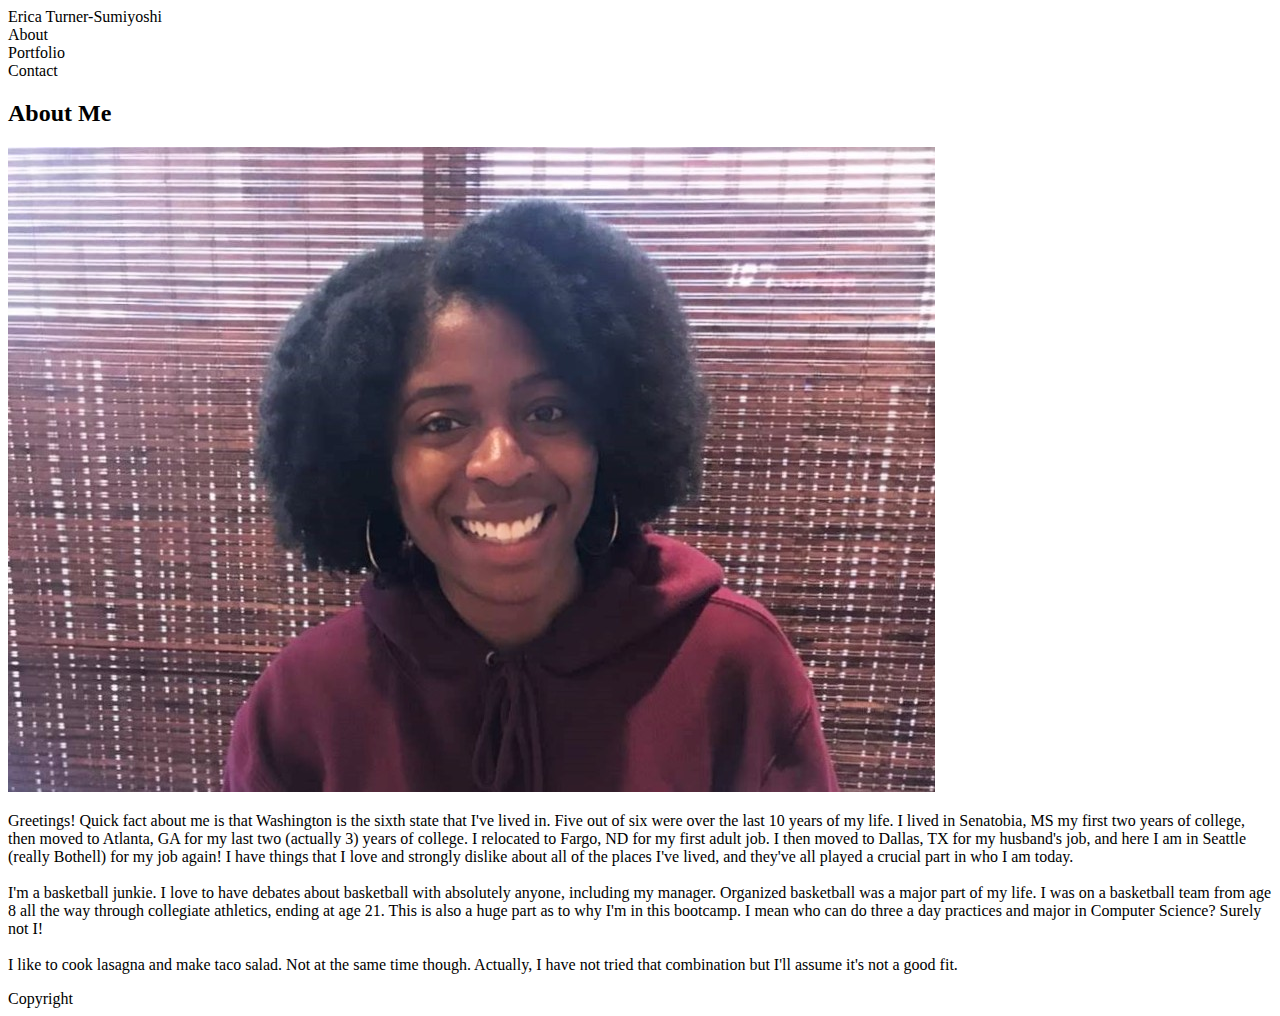
==== index.html @ c7d1dbf5 "adding basic html format, no css" ====
<!DOCTYPE html>
<html lang="en">
<head>
    <meta charset="UTF-8">
    <meta name="viewport" content="width=device-width, initial-scale=1.0">
    <meta http-equiv="X-UA-Compatible" content="ie=edge">
    <title>Document</title>
</head>
<body>
    
    
    
    <!-- Your name div -->

    <div class="name">Erica Turner-Sumiyoshi</div>

    <!-- About div -->

    <div class="aboutlink">About</div>

    <!-- Portfolio div -->

    <div class="portfoliolink">Portfolio</div>

    <!-- Contact Div -->

    <div class="contactlink">Contact</div>

    <!-- Content Div -->

    <div class="maincontent">

    <!-- About Me header h2 -->

    <h2>About Me</h2>

    <!-- Photo of Me -->

    <img src="assets/images/meeating.jpg" alt="picofme">

    <!-- Paragraph About Me -->

    <p>
        Greetings! Quick fact about me is that Washington is the sixth state that I've lived in. Five out of six were over the last 10 years of my life. 
        I lived in Senatobia, MS my first two years of college, then moved to Atlanta, GA for my last two (actually 3) years of college. 
        I relocated to Fargo, ND for my first adult job. I then moved to Dallas, TX for my husband's job, and here I am in Seattle (really Bothell) for my job again! 
        I have things that I love and strongly dislike about all of the places I've lived, and they've all played a crucial part in who I am today. 
         <br>
         <br>
        I'm a basketball junkie. I love to have debates about basketball with absolutely anyone, including my manager. Organized basketball was a major part of my life.
        I was on a basketball team from age 8 all the way through collegiate athletics, ending at age 21. This is also a huge part as to why I'm in this bootcamp. 
        I mean who can do three a day practices and major in Computer Science? Surely not I! 
        <br>
        <br>
        I like to cook lasagna and make taco salad. Not at the same time though. Actually, I have not tried that combination but I'll assume it's not a good fit. 
    </p>

    <!-- Footer -->
        <footer class="footer">Copyright</footer>

</body>
</html>
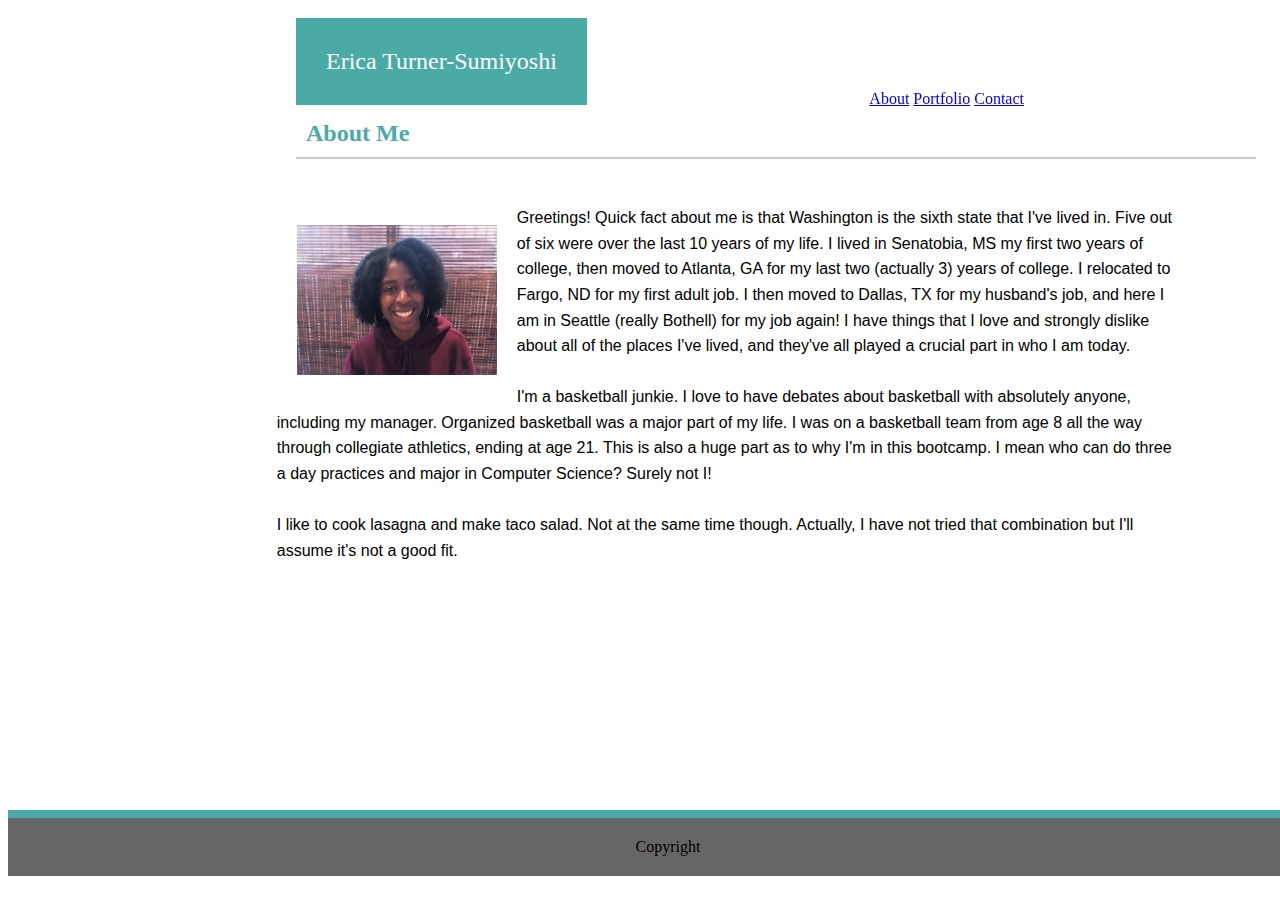
==== commit 3446d757: "adding contact page and updated css" ====
--- a/index.html
+++ b/index.html
@@ -4,27 +4,40 @@
     <meta charset="UTF-8">
     <meta name="viewport" content="width=device-width, initial-scale=1.0">
     <meta http-equiv="X-UA-Compatible" content="ie=edge">
-    <title>Document</title>
+    <title>Basic Portfolio</title>
+    <link rel="stylesheet" href="assets/css/style.css">
 </head>
 <body>
     
     
-    
+    <!-- Wrapper for whole page -->
+
+    <div class="pagewrapper">
+
     <!-- Your name div -->
 
-    <div class="name">Erica Turner-Sumiyoshi</div>
+    <!-- <span class="name">Erica Turner-Sumiyoshi</span>
 
-    <!-- About div -->
+     About div -->
 
-    <div class="aboutlink">About</div>
+    <!-- <div class="aboutlink">About</div> -->
 
     <!-- Portfolio div -->
 
-    <div class="portfoliolink">Portfolio</div>
+    <!-- <div class="portfoliolink">Portfolio</div> -->
 
     <!-- Contact Div -->
 
-    <div class="contactlink">Contact</div>
+    <!-- <div class="contactlink">Contact</div> --> 
+
+    <span class="logo">Erica Turner-Sumiyoshi</span>
+        <div class="navbar">
+        <ul>
+            <li><a href="#">About</a></li>
+            <li><a href="#">Portfolio</a></li>
+            <li><a href="#">Contact</a></li>
+        </ul>
+        </div>
 
     <!-- Content Div -->
 
@@ -36,11 +49,14 @@
 
     <!-- Photo of Me -->
 
-    <img src="assets/images/meeating.jpg" alt="picofme">
+    
 
+    
     <!-- Paragraph About Me -->
 
     <p>
+        <img id="imgofme" src="assets/images/meeating.jpg" alt="picofme">
+
         Greetings! Quick fact about me is that Washington is the sixth state that I've lived in. Five out of six were over the last 10 years of my life. 
         I lived in Senatobia, MS my first two years of college, then moved to Atlanta, GA for my last two (actually 3) years of college. 
         I relocated to Fargo, ND for my first adult job. I then moved to Dallas, TX for my husband's job, and here I am in Seattle (really Bothell) for my job again! 
@@ -54,9 +70,11 @@
         <br>
         I like to cook lasagna and make taco salad. Not at the same time though. Actually, I have not tried that combination but I'll assume it's not a good fit. 
     </p>
+    </div>
+    </div>
 
     <!-- Footer -->
-        <footer class="footer">Copyright</footer>
+        <footer>Copyright</footer>
 
 </body>
 </html>--- a/assets/css/style.css
+++ b/assets/css/style.css
@@ -0,0 +1,215 @@
+
+/* Format for sticky footer */
+html, body {
+    height: 100%;
+}
+
+body {
+    /* display: flex;
+    flex-direction: column; */
+    width: 960px;
+    box-sizing: border-box;
+    /* background-color: gray; */
+}
+
+/* Format wrapper for appropriate sizing */
+
+.wrapper {
+/* width: 960px;
+box-sizing: border-box; */
+/* flex: 1 0 auto; */
+position: relative;
+top: 20%;
+left: 20%
+/* top: 300px;
+left: 500px; */
+/* position: fixed; */
+}
+
+/* Your Name Div - teal background, white color, Georgia Times font */
+
+.name {
+    color: #ffffff;
+    background-color: #4aaaa5;
+    padding: 20px;
+    font-family: Georgia, 'Times New Roman', Times, serif;
+    font-size: 24px;
+    position: fixed;
+    top: 13%;
+}
+
+/* About Link positioning */
+.aboutlink {
+    position: absolute;
+    top: -4%;
+    right: 20%;
+}
+
+/* Portfolio link positioning */
+.portfoliolink {
+    position: absolute;
+    top: -4%;
+    right: 13%;
+
+}
+
+/* Contact link positioning */
+.contactlink {
+    position: absolute;
+    top: -4%;
+    right: 7%;
+}
+
+/* Content - background Subtle Patterns, width 960px, border #dddddd */
+
+.maincontent {
+/* width: 960px; */
+/* border-image: url("../images/freshsnowbckgd.png") 25% round;
+border: 150px solid transparent; */
+/* box-sizing: border-box;
+padding: 50px; */
+
+}
+/* About Me header - white background, teal color, Georgia Times font */
+
+/* h2 {
+    border-bottom: 1px solid #cccccc;
+    color: #4aaaa5;
+    background-color: #ffffff;
+    position: absolute;
+    top: -1%;
+    left: -1%;
+    width: 100%;
+    padding: 10px;
+    font-family: Georgia, 'Times New Roman', Times, serif;
+} */
+
+/* Image formatting - left and sizing */
+
+#imgofme {
+    /* display: block; */
+    float: left;
+    width: 200px;
+    height: 150px;
+    padding: 20px;
+}
+
+/* Paragraph about me - Arial font,  */
+
+p {
+    padding: 8%;
+    position: absolute;
+    top: 5%;
+    left: -10%;
+    line-height: 1.6;
+    font-family: Arial, Helvetica, sans-serif;
+}
+
+/* Footer - sticky footer stays at bottom, border-top 8px solid #4aaaa5 */
+
+footer {
+    background-color: #666666;
+    border-top: 8px solid #4aaaa5;
+    padding: 20px;
+    position: fixed;
+    width: 100%;
+    top: 90%;
+    /* flex-shrink: -10; */
+}
+
+
+.pagewrapper {
+    position: relative;
+    top: 10%;
+    left: 30%
+    }
+
+body {
+    /* display: flex;
+    flex-direction: column; */
+    
+}
+
+/* .bgwrapper {
+    background-color: yellow;
+} */
+
+.contactcontent {
+    background-color: white;
+    width: 960px;
+    /* box-sizing: border-box;
+    border-top: 20px solid;
+    border-left: 300px solid;
+    border-right: 300px solid;
+    border-bottom: 500px solid;
+    border-image: url("../images/freshsnowbckgd.png") 100; */
+}
+
+
+/* remove bullets and margins and padding from unordered list */
+ul {
+    list-style: none;
+    margin: 0;
+    padding: 0;
+    
+}
+
+li {
+    display: inline;
+
+}
+
+.navbar {
+    background-color: white;
+    text-align: right;
+    position: fixed;
+    top: 10%;
+    right: 20%;
+}
+
+
+
+h2 {
+    border-bottom: 2px solid #cccccc;
+    color: #4aaaa5;
+    background-color: #ffffff;
+    padding: 10px;
+    font-family: Georgia, 'Times New Roman', Times, serif;
+}
+
+.logo {
+    text-align: left;
+    background-color: #4aaaa5;
+    color: white;
+    padding: 30px;
+    font-size: 24px;
+    position: fixed;
+    top: 2%;
+    
+}
+
+footer {
+    background-color: #666666;
+    border-top: 8px solid #4aaaa5;
+    padding: 20px;
+    position: fixed;
+    width: 100%;
+    top: 90%;
+    text-align: center;
+}
+
+input {
+    width: 300px;
+}
+
+textarea {
+    width: 300px;
+}
+
+.submit {
+    width: 80px;
+    background-color: #4aaaa5;
+    color: white;
+}
+
+
